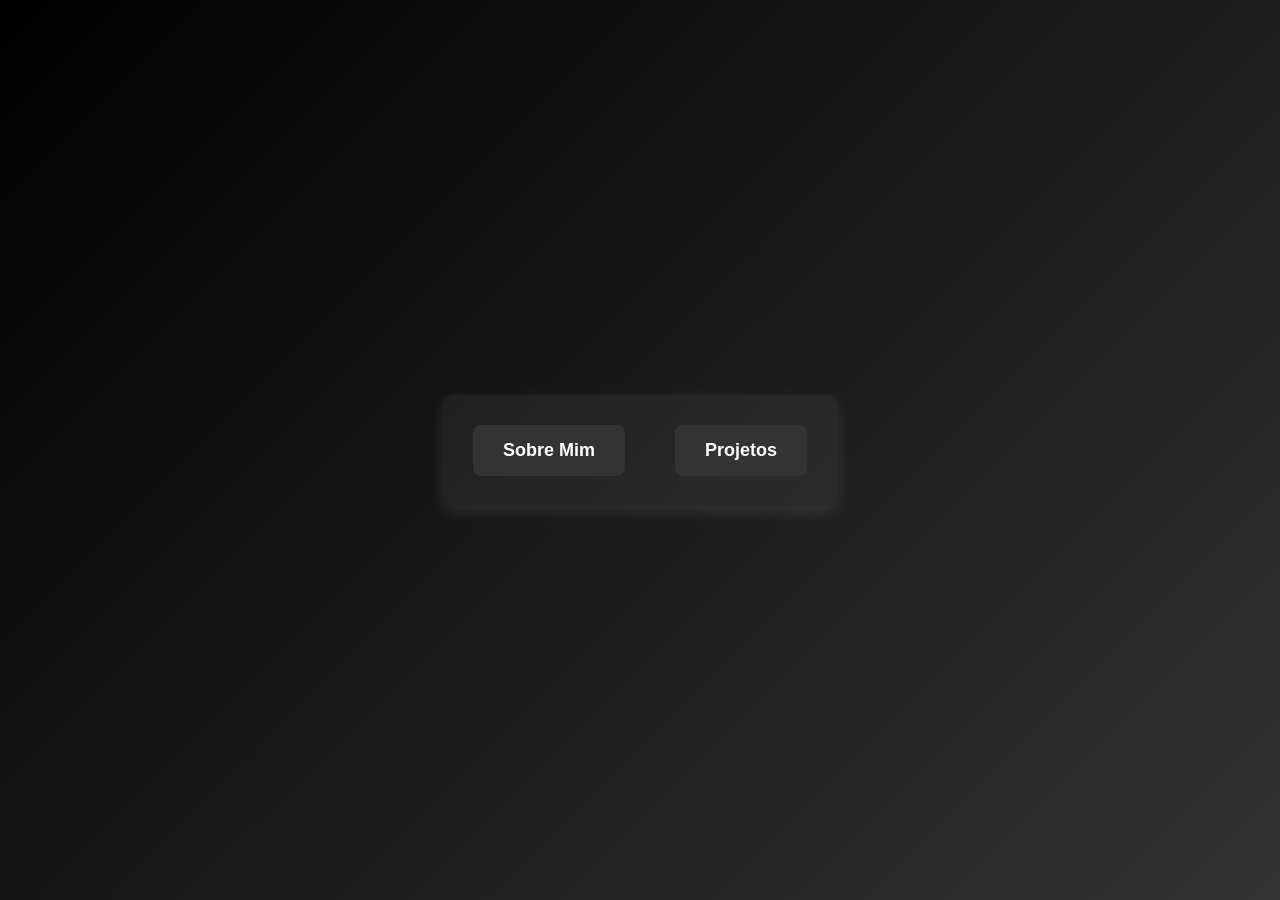
==== index.html @ 8b380970 "Add files via upload" ====
<!DOCTYPE html>
<html lang="en">
<head>
    <meta charset="UTF-8">
    <meta name="viewport" content="width=device-width, initial-scale=1.0">
    <link rel="stylesheet" href="style.css">
    <title>Samuel</title>
</head>
<body>
    <div class="container">
        <!-- Imagem redonda 
        <img src="perfil.jpg" alt="Minha Foto" class="profile-image">
        -->
        
        <!-- Botões -->
        <div class="buttons">
            <a href="sobre.html" class="btn">Sobre Mim</a>
            <a href="projetos.html" class="btn">Projetos</a>
        </div>
    </div>

</body>
</html>
---- style.css ----
/* Reset básico */
* {
    margin: 0;
    padding: 0;
    box-sizing: border-box;
}

body {
    font-family: Arial, sans-serif;
    display: flex;
    justify-content: center;
    align-items: center;
    min-height: 100vh;
    background-color: #000; /* fundo preto */
    color: #fff;
    background: linear-gradient(135deg, #000000, #1a1a1a, #333333);
}


.container {
    text-align: center;
}

/* Imagem redonda */
.profile-image {
    width: 180px; /* maior */
    height: 180px; /* maior */
    border-radius: 50%;
    object-fit: cover;
    border: 3px solid #fff; /* destaque na borda */
    margin-bottom: 30px;
}

/* Botões */
.buttons {
    display: flex;
    justify-content: center;
    gap: 50px; /* mais espaçamento entre botões */
}

.btn {
    text-decoration: none;
    padding: 15px 30px; /* maior tamanho */
    background-color: #333;
    color: #fff;
    border-radius: 8px;
    font-size: 18px; /* texto maior */
    font-weight: bold;
    transition: 0.3s;
}

.btn:hover {
    background-color: #555;
}

/*body {
    font-family: Arial, sans-serif;
    background-color: #f5f5f5;
    color: #333;
    margin: 0;
    padding: 0;
}*/

.container {
    max-width: 800px;
    margin: 50px auto;
    background-color: rgba(255, 255, 255, 0.05); /* quase transparente, levemente mais claro que o fundo */
    padding: 30px;
    border-radius: 10px;
    box-shadow: 0 5px 15px rgba(255, 255, 255, 0.1); /* leve destaque */
    color: #fff; /* texto branco */
}

h1, p {
    color: #fff; /* garante que títulos e parágrafos fiquem brancos */
}

h1 {
    text-align: center;
}

p {
    line-height: 1.6;
    font-size: 1.1em;
}
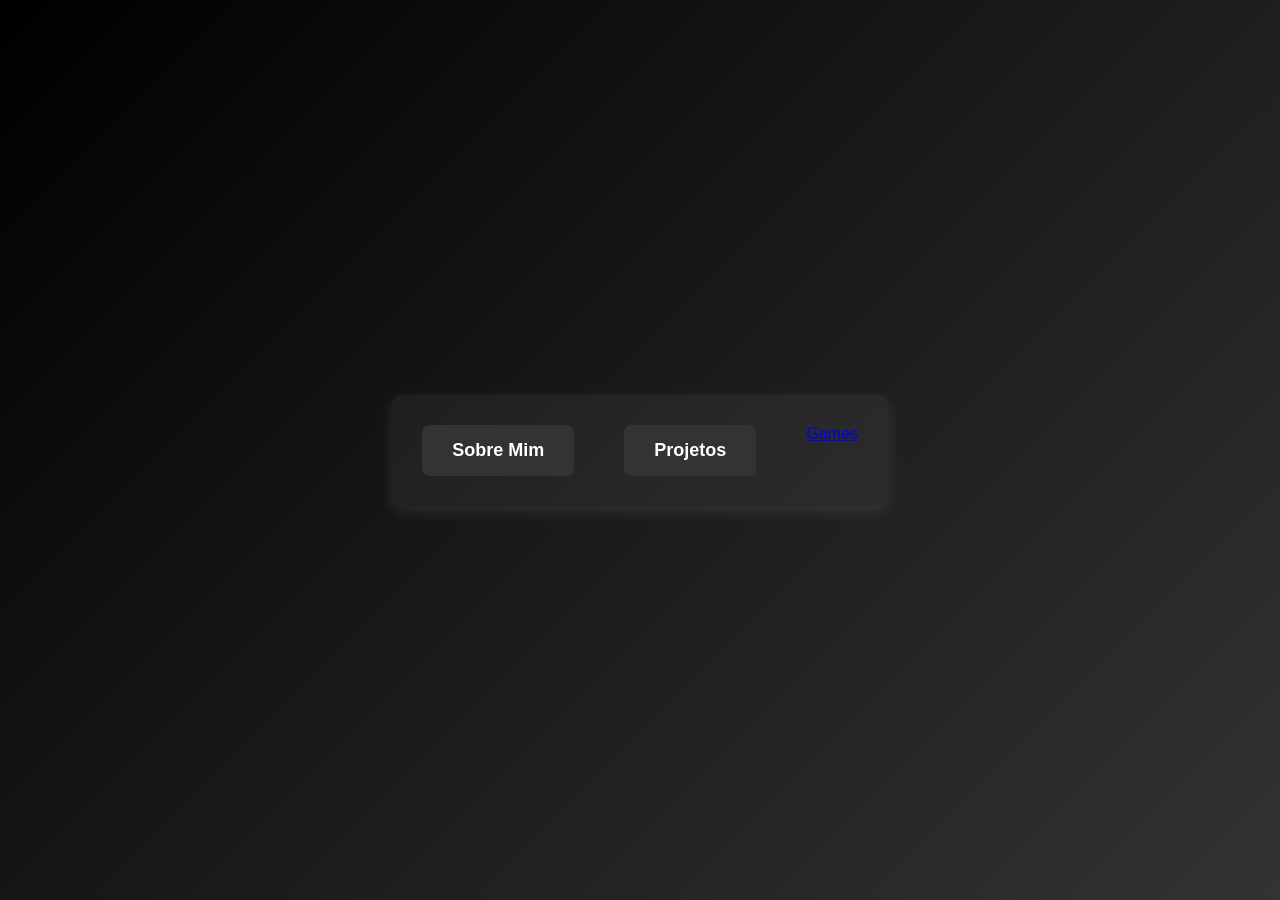
==== commit c5282b65: "Add Games link to index.html" ====
--- a/index.html
+++ b/index.html
@@ -1,6 +1,9 @@
 <!DOCTYPE html>
 <html lang="en">
 <head>
+    <script async src="https://pagead2.googlesyndication.com/pagead/js/adsbygoogle.js?client=ca-pub-2135120145118399"
+     crossorigin="anonymous">
+     </script>
     <meta charset="UTF-8">
     <meta name="viewport" content="width=device-width, initial-scale=1.0">
     <link rel="stylesheet" href="style.css">
@@ -16,8 +19,9 @@
         <div class="buttons">
             <a href="sobre.html" class="btn">Sobre Mim</a>
             <a href="projetos.html" class="btn">Projetos</a>
+            <a href="https://samuca-surf.github.io/GamesRepo/">Games</a>
         </div>
     </div>
 
 </body>
-</html>+</html>
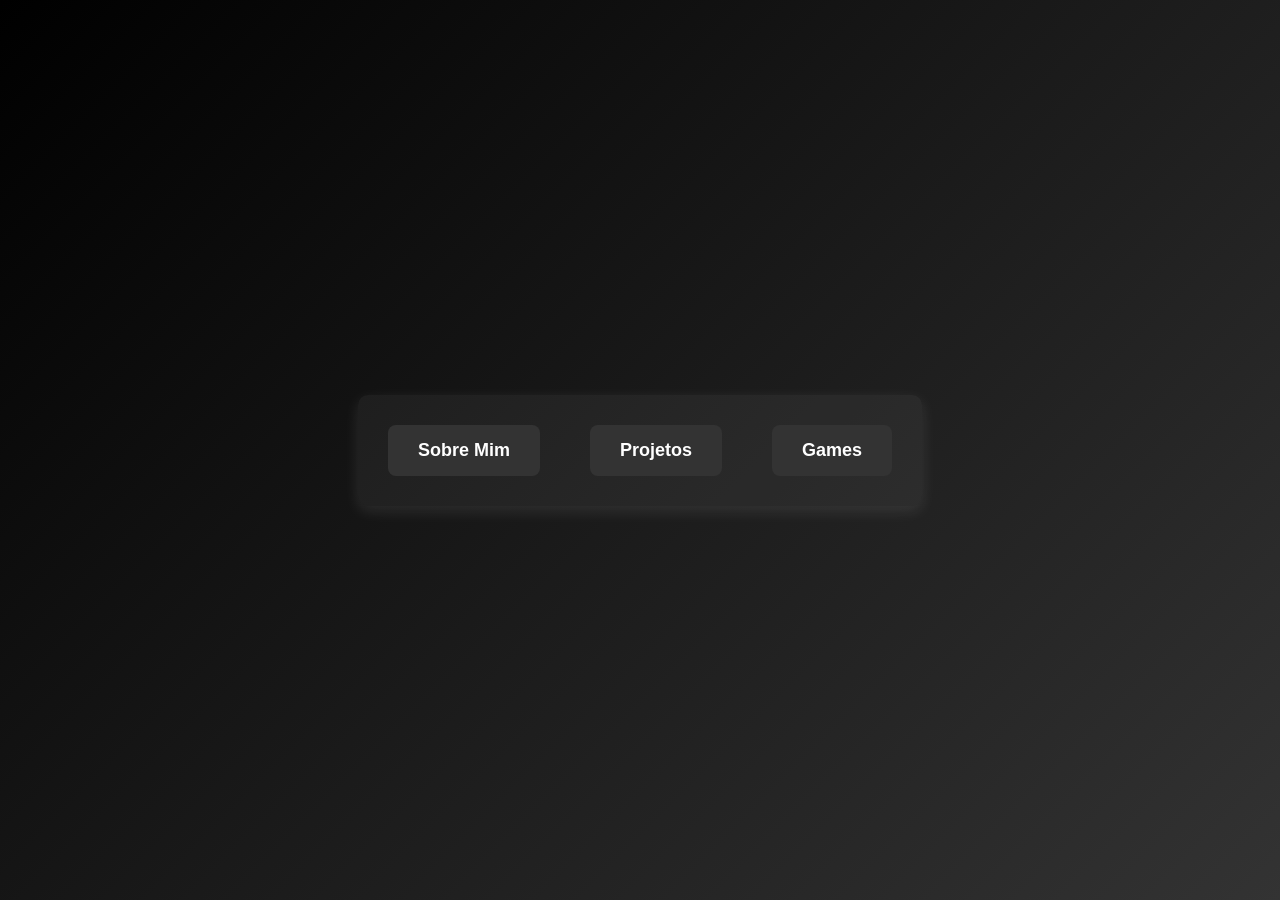
==== commit 194bfa36: "Update index.html" ====
--- a/index.html
+++ b/index.html
@@ -19,7 +19,7 @@
         <div class="buttons">
             <a href="sobre.html" class="btn">Sobre Mim</a>
             <a href="projetos.html" class="btn">Projetos</a>
-            <a href="https://samuca-surf.github.io/GamesRepo/">Games</a>
+            <a href="https://samuca-surf.github.io/GamesRepo/" class="btn">Games</a>
         </div>
     </div>
 
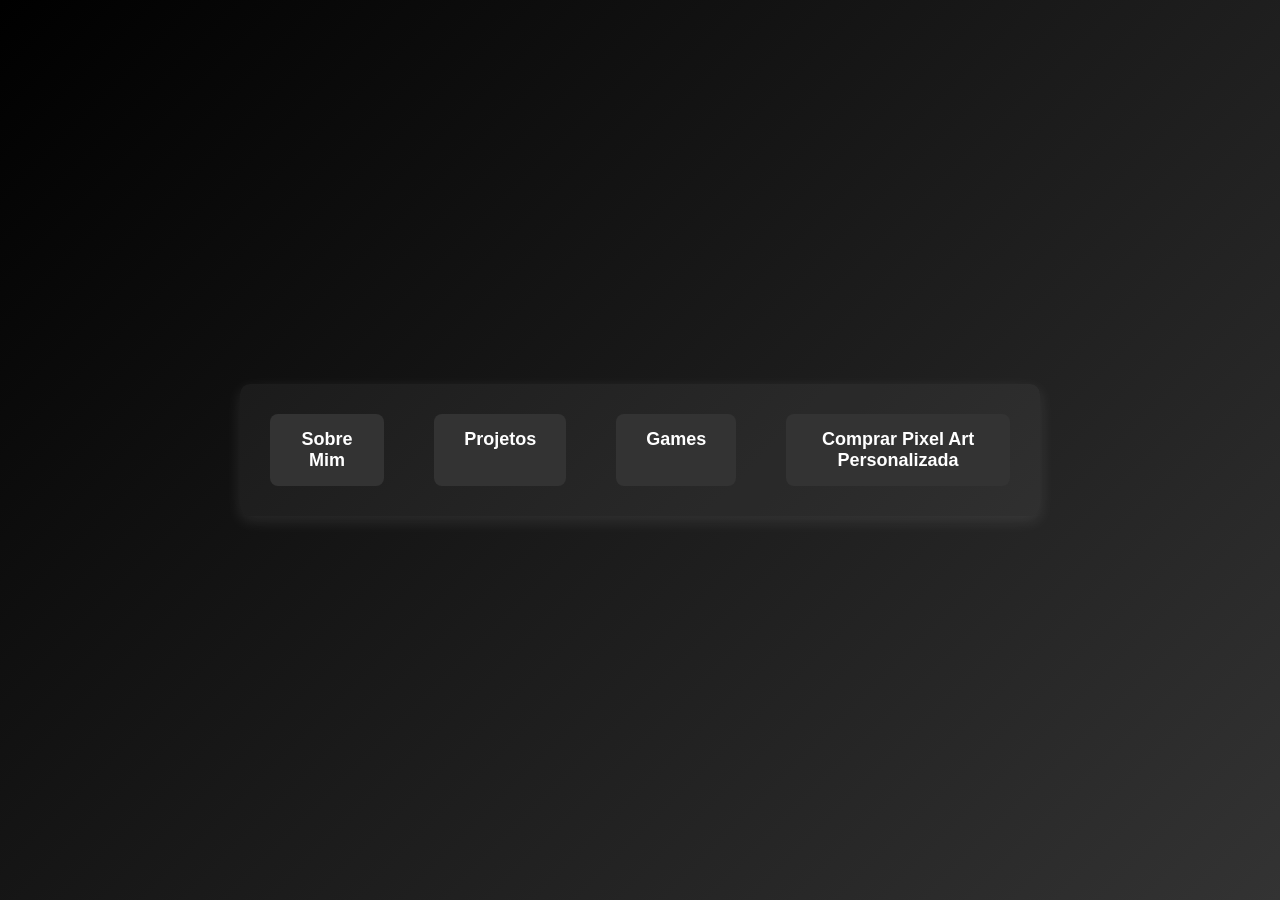
==== commit a81f5bb8: "Add link to custom pixel art purchase" ====
--- a/index.html
+++ b/index.html
@@ -20,6 +20,7 @@
             <a href="sobre.html" class="btn">Sobre Mim</a>
             <a href="projetos.html" class="btn">Projetos</a>
             <a href="https://samuca-surf.github.io/GamesRepo/" class="btn">Games</a>
+            <a href="https://samuca-surf.github.io/pixelArtL/" class="btn">Comprar Pixel Art Personalizada</a>
         </div>
     </div>
 
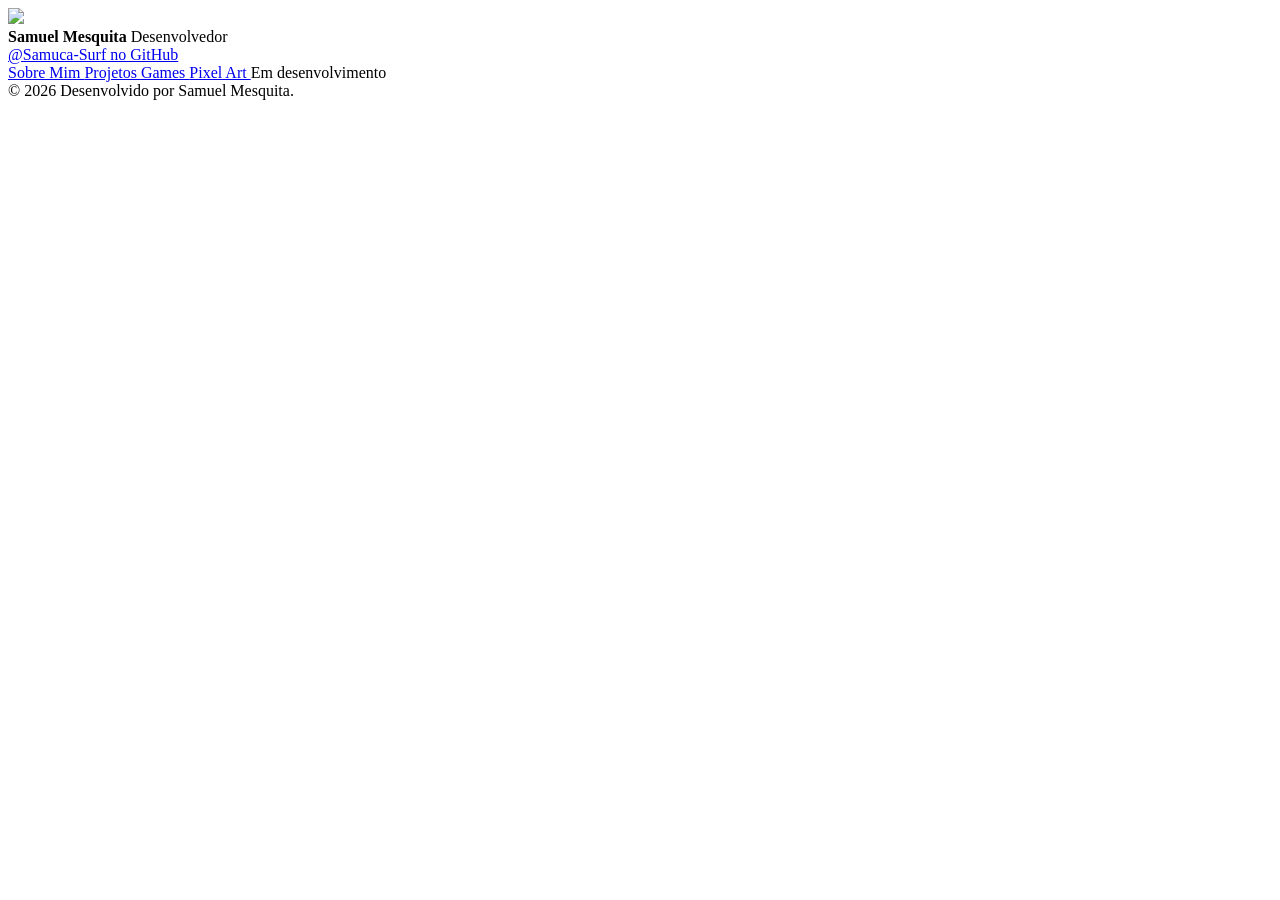
==== commit afe459c8: "uso de tailwind css" ====
--- a/index.html
+++ b/index.html
@@ -1,28 +1,67 @@
 <!DOCTYPE html>
-<html lang="en">
+<html lang="pt-br" class="dark">
 <head>
-    <script async src="https://pagead2.googlesyndication.com/pagead/js/adsbygoogle.js?client=ca-pub-2135120145118399"
-     crossorigin="anonymous">
-     </script>
     <meta charset="UTF-8">
     <meta name="viewport" content="width=device-width, initial-scale=1.0">
-    <link rel="stylesheet" href="style.css">
+    <script src="https://cdn.tailwindcss.com"></script>
     <title>Samuel</title>
 </head>
-<body>
-    <div class="container">
-        <!-- Imagem redonda 
-        <img src="perfil.jpg" alt="Minha Foto" class="profile-image">
-        -->
-        
-        <!-- Botões -->
-        <div class="buttons">
-            <a href="sobre.html" class="btn">Sobre Mim</a>
-            <a href="projetos.html" class="btn">Projetos</a>
-            <a href="https://samuca-surf.github.io/GamesRepo/" class="btn">Games</a>
-            <a href="https://samuca-surf.github.io/pixelArtL/" class="btn">Comprar Pixel Art Personalizada</a>
+<body class="bg-gray-900 text-gray-100 flex flex-col items-center justify-center min-h-screen gap-6">
+
+    <!-- Card perfil -->
+    <div class="flex items-center gap-4 p-4 bg-gray-800 rounded-xl shadow-lg">
+
+        <img 
+            class="w-16 h-16 rounded-full object-cover border-2 border-gray-600"
+            src="https://avatars.githubusercontent.com/u/186951700?s=400&u=767cc8ea96da64a2ca764e2a96e9ff06cbef1cdf&v=4" 
+        />
+
+        <div>
+            <strong class="block text-lg font-semibold text-white">
+                Samuel Mesquita
+            </strong>
+            <span class="text-gray-400 text-sm">
+                Desenvolvedor
+            </span><br>
+            <span class="text-gray-400 text-sm">
+                <a href="https://github.com/Samuca-Surf" target="_blank" class="text-blue-400 hover:text-blue-300">
+                    @Samuca-Surf no GitHub
+                </a>
+            </span>
         </div>
+
+    </div>
+    
+    <!-- Botões -->
+    <div class="flex flex-col gap-3 w-60">
+
+        <a href="sobre.html" 
+           class="bg-blue-600 hover:bg-blue-500 text-white text-center py-2 rounded-lg transition">
+           Sobre Mim
+        </a>
+
+        <a href="projetos.html" 
+           class="bg-green-600 hover:bg-green-500 text-white text-center py-2 rounded-lg transition">
+           Projetos
+        </a>
+
+        <a href="https://samuca-surf.github.io/GamesRepo/" 
+           class="bg-purple-600 hover:bg-purple-500 text-white text-center py-2 rounded-lg transition">
+           Games
+        </a>
+
+        <a href="https://samuca-surf.github.io/pixelArtL/" class="bg-gray-600 hover:bg-gray-500 text-white text-center py-2 rounded-lg transition">
+           Pixel Art
+        </a>
+
+        <a class="bg-yellow-600 hover:bg-yellow-500 text-white text-center py-2 rounded-lg transition">
+           Em desenvolvimento
+        </a>
+
     </div>
 
+    <footer class="text-gray-500 text-sm">
+        © 2026 Desenvolvido por Samuel Mesquita.
+    </footer>
 </body>
-</html>
+</html>
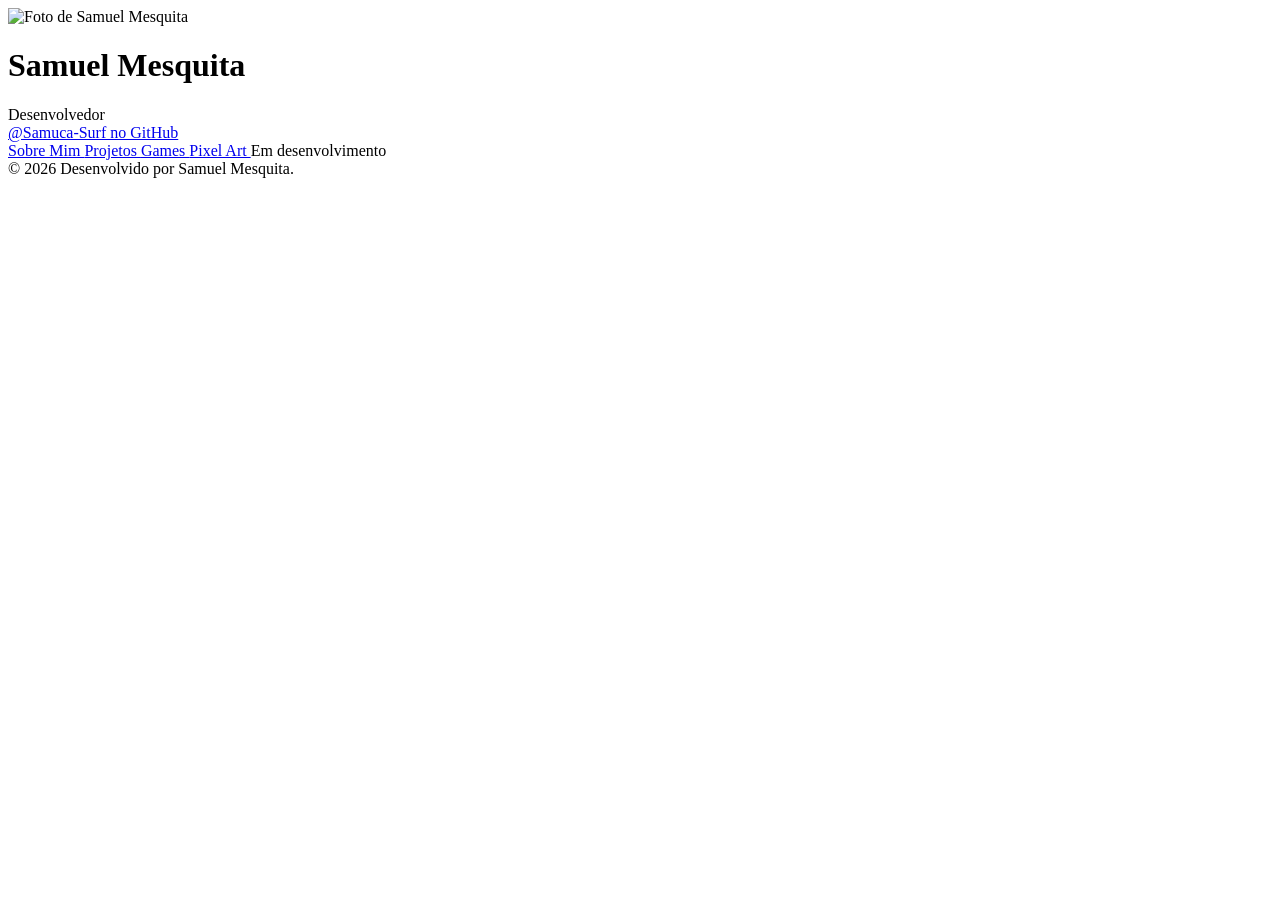
==== commit b95bc406: "atualizações google search console" ====
--- a/index.html
+++ b/index.html
@@ -1,67 +1,112 @@
-<!DOCTYPE html>
-<html lang="pt-br" class="dark">
-<head>
-    <meta charset="UTF-8">
-    <meta name="viewport" content="width=device-width, initial-scale=1.0">
-    <script src="https://cdn.tailwindcss.com"></script>
-    <title>Samuel</title>
-</head>
-<body class="bg-gray-900 text-gray-100 flex flex-col items-center justify-center min-h-screen gap-6">
-
-    <!-- Card perfil -->
-    <div class="flex items-center gap-4 p-4 bg-gray-800 rounded-xl shadow-lg">
-
-        <img 
-            class="w-16 h-16 rounded-full object-cover border-2 border-gray-600"
-            src="https://avatars.githubusercontent.com/u/186951700?s=400&u=767cc8ea96da64a2ca764e2a96e9ff06cbef1cdf&v=4" 
-        />
-
-        <div>
-            <strong class="block text-lg font-semibold text-white">
-                Samuel Mesquita
-            </strong>
-            <span class="text-gray-400 text-sm">
-                Desenvolvedor
-            </span><br>
-            <span class="text-gray-400 text-sm">
-                <a href="https://github.com/Samuca-Surf" target="_blank" class="text-blue-400 hover:text-blue-300">
-                    @Samuca-Surf no GitHub
-                </a>
-            </span>
-        </div>
-
-    </div>
-    
-    <!-- Botões -->
-    <div class="flex flex-col gap-3 w-60">
-
-        <a href="sobre.html" 
-           class="bg-blue-600 hover:bg-blue-500 text-white text-center py-2 rounded-lg transition">
-           Sobre Mim
-        </a>
-
-        <a href="projetos.html" 
-           class="bg-green-600 hover:bg-green-500 text-white text-center py-2 rounded-lg transition">
-           Projetos
-        </a>
-
-        <a href="https://samuca-surf.github.io/GamesRepo/" 
-           class="bg-purple-600 hover:bg-purple-500 text-white text-center py-2 rounded-lg transition">
-           Games
-        </a>
-
-        <a href="https://samuca-surf.github.io/pixelArtL/" class="bg-gray-600 hover:bg-gray-500 text-white text-center py-2 rounded-lg transition">
-           Pixel Art
-        </a>
-
-        <a class="bg-yellow-600 hover:bg-yellow-500 text-white text-center py-2 rounded-lg transition">
-           Em desenvolvimento
-        </a>
-
-    </div>
-
-    <footer class="text-gray-500 text-sm">
-        © 2026 Desenvolvido por Samuel Mesquita.
-    </footer>
-</body>
+<!DOCTYPE html>
+<html lang="pt-BR" class="dark">
+<head>
+    <meta charset="UTF-8">
+    <meta name="viewport" content="width=device-width, initial-scale=1.0">
+    <script src="https://cdn.tailwindcss.com"></script>
+    <title>Samuel Mesquita | Desenvolvedor Java e Spring Boot</title>
+  <meta name="description" content="Portfólio de Samuel Mesquita, desenvolvedor Java com Spring Boot, Python e C#. Veja projetos, jogos e pixel art.">
+  <meta name="author" content="Samuel Mesquita">
+  <meta name="robots" content="index, follow">
+  <meta name="theme-color" content="#111827">
+  <link rel="canonical" href="https://samuca-surf.github.io/">
+  <link rel="icon" href="data:image/svg+xml,<svg xmlns=%22http://www.w3.org/2000/svg%22 viewBox=%220 0 100 100%22><text y=%22.9em%22 font-size=%2290%22>👨‍💻</text></svg>">
+
+  <!-- Open Graph -->
+  <meta property="og:type" content="website">
+  <meta property="og:site_name" content="Samuel Mesquita">
+  <meta property="og:locale" content="pt_BR">
+  <meta property="og:title" content="Samuel Mesquita | Desenvolvedor Java e Spring Boot">
+  <meta property="og:description" content="Portfólio de Samuel Mesquita, desenvolvedor Java com Spring Boot, Python e C#. Veja projetos, jogos e pixel art.">
+  <meta property="og:url" content="https://samuca-surf.github.io/">
+  <meta property="og:image" content="https://avatars.githubusercontent.com/u/186951700?s=400&u=767cc8ea96da64a2ca764e2a96e9ff06cbef1cdf&v=4">
+
+  <!-- Twitter -->
+  <meta name="twitter:card" content="summary">
+  <meta name="twitter:title" content="Samuel Mesquita | Desenvolvedor Java e Spring Boot">
+  <meta name="twitter:description" content="Portfólio de Samuel Mesquita, desenvolvedor Java com Spring Boot, Python e C#. Veja projetos, jogos e pixel art.">
+  <meta name="twitter:image" content="https://avatars.githubusercontent.com/u/186951700?s=400&u=767cc8ea96da64a2ca764e2a96e9ff06cbef1cdf&v=4">
+
+  <!-- Dados estruturados -->
+  <script type="application/ld+json">
+  {
+    "@context": "https://schema.org",
+    "@type": "Person",
+    "name": "Samuel Mesquita",
+    "url": "https://samuca-surf.github.io/",
+    "image": "https://avatars.githubusercontent.com/u/186951700?s=400&u=767cc8ea96da64a2ca764e2a96e9ff06cbef1cdf&v=4",
+    "jobTitle": "Desenvolvedor",
+    "sameAs": ["https://github.com/Samuca-Surf"],
+    "knowsAbout": ["Java", "Spring Boot", "Python", "C#", "SQL", "Git"]
+  }
+  </script>
+  <script type="application/ld+json">
+  {
+    "@context": "https://schema.org",
+    "@type": "WebSite",
+    "name": "Samuel Mesquita - Portfólio",
+    "url": "https://samuca-surf.github.io/",
+    "inLanguage": "pt-BR"
+  }
+  </script>
+</head>
+<body class="bg-gray-900 text-gray-100 flex flex-col items-center justify-center min-h-screen gap-6">
+
+    <!-- Card perfil -->
+    <div class="flex items-center gap-4 p-4 bg-gray-800 rounded-xl shadow-lg">
+
+        <img 
+            alt="Foto de Samuel Mesquita" width="64" height="64"
+            class="w-16 h-16 rounded-full object-cover border-2 border-gray-600"
+            src="https://avatars.githubusercontent.com/u/186951700?s=400&u=767cc8ea96da64a2ca764e2a96e9ff06cbef1cdf&v=4" 
+        />
+
+        <div>
+            <h1 class="block text-lg font-semibold text-white">
+                Samuel Mesquita
+            </h1>
+            <span class="text-gray-400 text-sm">
+                Desenvolvedor
+            </span><br>
+            <span class="text-gray-400 text-sm">
+                <a href="https://github.com/Samuca-Surf" target="_blank" rel="noopener noreferrer" class="text-blue-400 hover:text-blue-300">
+                    @Samuca-Surf no GitHub
+                </a>
+            </span>
+        </div>
+
+    </div>
+    
+    <!-- Botões -->
+    <div class="flex flex-col gap-3 w-60">
+
+        <a href="sobre.html" 
+           class="bg-blue-600 hover:bg-blue-500 text-white text-center py-2 rounded-lg transition">
+           Sobre Mim
+        </a>
+
+        <a href="projetos.html" 
+           class="bg-green-600 hover:bg-green-500 text-white text-center py-2 rounded-lg transition">
+           Projetos
+        </a>
+
+        <a href="https://samuca-surf.github.io/GamesRepo/" 
+           class="bg-purple-600 hover:bg-purple-500 text-white text-center py-2 rounded-lg transition">
+           Games
+        </a>
+
+        <a href="https://samuca-surf.github.io/pixelArtL/" class="bg-gray-600 hover:bg-gray-500 text-white text-center py-2 rounded-lg transition">
+           Pixel Art
+        </a>
+
+        <span class="bg-yellow-600 text-white text-center py-2 rounded-lg opacity-80">
+           Em desenvolvimento
+        </span>
+
+    </div>
+
+    <footer class="text-gray-500 text-sm">
+        © 2026 Desenvolvido por Samuel Mesquita.
+    </footer>
+</body>
 </html>
